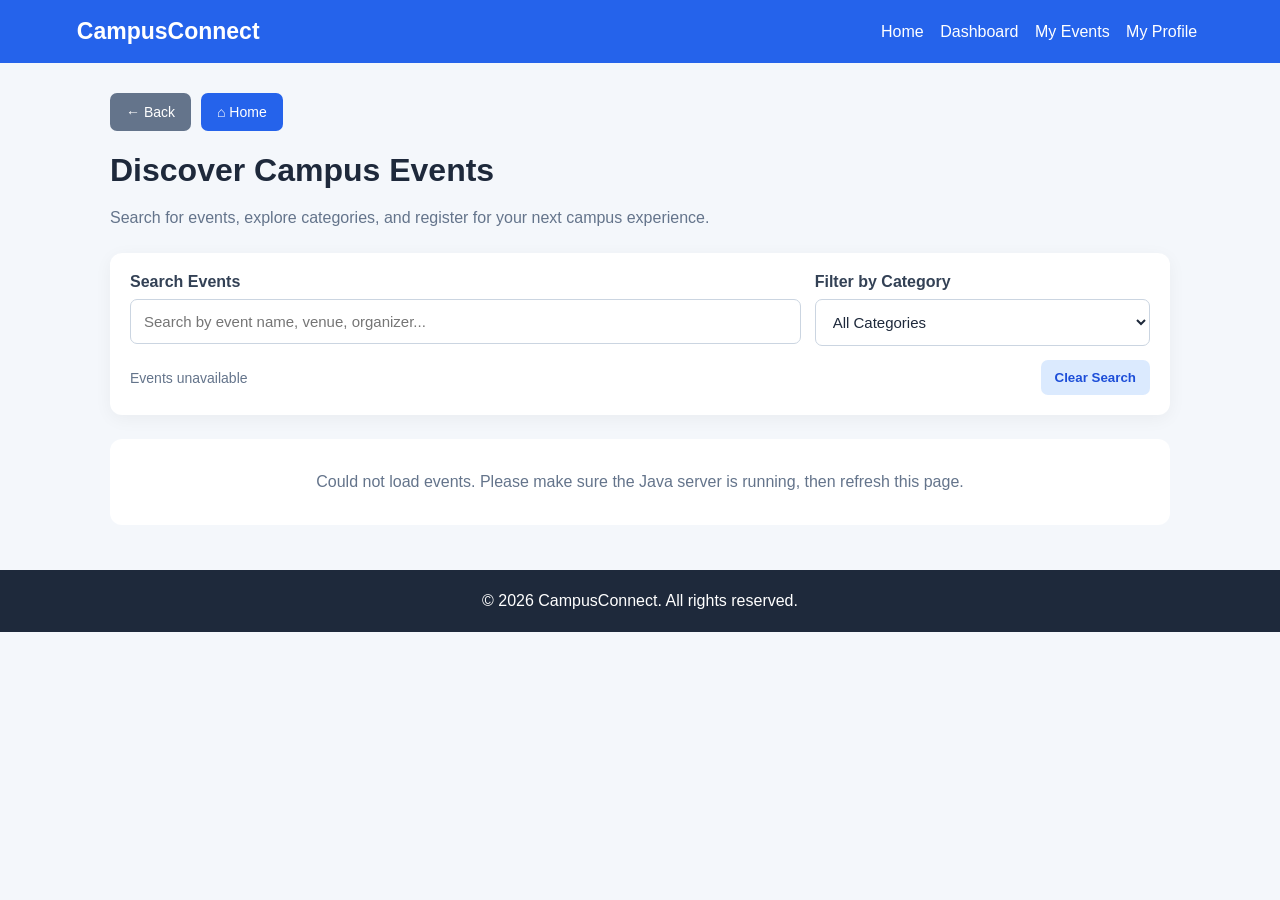
==== events.html @ c1197f38 "Upload CampusConnect project" ====
<!DOCTYPE html>
<html lang="en">
<head>
    <meta charset="UTF-8">
    <meta name="viewport" content="width=device-width, initial-scale=1.0">
    <title>Campus Events - CampusConnect</title>

    <style>
        * { box-sizing: border-box; }

        body {
            margin: 0;
            font-family: Arial, sans-serif;
            background: #f4f7fb;
            color: #1e293b;
        }

        nav {
            background: #2563eb;
            color: white;
            padding: 18px 6%;
            display: flex;
            justify-content: space-between;
            align-items: center;
            flex-wrap: wrap;
            gap: 12px;
        }

        nav a {
            color: white;
            text-decoration: none;
            margin: 6px;
        }

        .logo {
            font-size: 23px;
            font-weight: bold;
        }

        main {
            max-width: 1100px;
            margin: 30px auto;
            padding: 0 20px;
        }

        .navigation {
            display: flex;
            gap: 10px;
            margin-bottom: 20px;
        }

        .navigation a,
        .navigation button {
            border: 0;
            padding: 11px 16px;
            border-radius: 7px;
            cursor: pointer;
            text-decoration: none;
            color: white;
            background: #64748b;
            font-size: 14px;
        }

        .navigation a { background: #2563eb; }

        h1 { margin-bottom: 8px; }

        .intro {
            color: #64748b;
            margin-bottom: 22px;
            line-height: 1.6;
        }

        .search-panel {
            background: white;
            padding: 20px;
            border-radius: 12px;
            margin-bottom: 24px;
            box-shadow: 0 4px 18px #0000000c;
        }

        .search-controls {
            display: grid;
            grid-template-columns: 2fr 1fr;
            gap: 14px;
        }

        .field label {
            display: block;
            font-weight: bold;
            margin-bottom: 8px;
            color: #334155;
        }

        .field input,
        .field select {
            width: 100%;
            padding: 13px;
            border: 1px solid #cbd5e1;
            border-radius: 7px;
            font-size: 15px;
            background: white;
            color: #1e293b;
        }

        .field input:focus,
        .field select:focus {
            outline: 2px solid #93c5fd;
            border-color: #2563eb;
        }

        .search-bottom {
            display: flex;
            justify-content: space-between;
            align-items: center;
            gap: 12px;
            flex-wrap: wrap;
            margin-top: 14px;
        }

        #resultCount {
            color: #64748b;
            font-size: 14px;
        }

        #clearFilters {
            border: 0;
            background: #dbeafe;
            color: #1d4ed8;
            padding: 10px 14px;
            border-radius: 7px;
            font-weight: bold;
            cursor: pointer;
        }

        #notification {
            display: none;
            padding: 15px 18px;
            margin: 20px 0;
            border-radius: 8px;
            font-weight: bold;
            line-height: 1.5;
        }

        .events {
            display: grid;
            grid-template-columns: repeat(auto-fit, minmax(260px, 1fr));
            gap: 22px;
        }

        .card {
            background: white;
            padding: 24px;
            border-radius: 12px;
            box-shadow: 0 4px 18px #0000000c;
            display: flex;
            flex-direction: column;
            gap: 10px;
        }

        .card h2 {
            color: #1d4ed8;
            margin: 0;
            overflow-wrap: anywhere;
        }

        .card p {
            line-height: 1.6;
            color: #475569;
            margin: 3px 0;
            overflow-wrap: anywhere;
        }

        .category {
            display: inline-block;
            background: #dbeafe;
            color: #1d4ed8;
            padding: 5px 10px;
            border-radius: 20px;
            font-size: 12px;
            align-self: flex-start;
        }

        .register {
            border: 0;
            background: #2563eb;
            color: white;
            padding: 12px 16px;
            border-radius: 7px;
            cursor: pointer;
            font-weight: bold;
            margin-top: auto;
        }

        .register:hover { background: #1d4ed8; }

        .register:disabled {
            opacity: 0.6;
            cursor: not-allowed;
        }

        .empty,
        .loading {
            background: white;
            padding: 30px;
            border-radius: 12px;
            color: #64748b;
            text-align: center;
            grid-column: 1 / -1;
            line-height: 1.6;
        }

        footer {
            margin-top: 45px;
            background: #1e293b;
            color: white;
            text-align: center;
            padding: 22px;
        }

        @media (max-width: 650px) {
            .search-controls {
                grid-template-columns: 1fr;
            }

            nav {
                align-items: flex-start;
                flex-direction: column;
            }
        }
    </style>
</head>

<body>

<nav>
    <div class="logo">CampusConnect</div>
    <div>
        <a href="index.html">Home</a>
        <a href="student-dashboard.html">Dashboard</a>
        <a href="my-events.html">My Events</a>
        <a href="student-details.html">My Profile</a>
    </div>
</nav>

<main>
    <div class="navigation">
        <button onclick="history.back()">← Back</button>
        <a href="index.html">⌂ Home</a>
    </div>

    <h1>Discover Campus Events</h1>

    <p class="intro">
        Search for events, explore categories, and register for your next campus experience.
    </p>

    <section class="search-panel">
        <div class="search-controls">
            <div class="field">
                <label for="searchInput">Search Events</label>
                <input
                    type="search"
                    id="searchInput"
                    placeholder="Search by event name, venue, organizer..."
                    autocomplete="off"
                >
            </div>

            <div class="field">
                <label for="categoryFilter">Filter by Category</label>
                <select id="categoryFilter">
                    <option value="">All Categories</option>
                </select>
            </div>
        </div>

        <div class="search-bottom">
            <span id="resultCount" aria-live="polite">
                Loading events...
            </span>

            <button type="button" id="clearFilters">
                Clear Search
            </button>
        </div>
    </section>

    <div id="notification" role="status" aria-live="polite"></div>

    <section id="eventsList" class="events">
        <div class="loading">Loading campus events...</div>
    </section>
</main>

<footer>© 2026 CampusConnect. All rights reserved.</footer>

<script>
    const eventsList = document.getElementById("eventsList");
    const searchInput = document.getElementById("searchInput");
    const categoryFilter = document.getElementById("categoryFilter");
    const resultCount = document.getElementById("resultCount");
    const clearFilters = document.getElementById("clearFilters");

    let allEvents = [];

    function showNotification(message, success) {
        const box = document.getElementById("notification");

        box.textContent = message;
        box.style.display = "block";
        box.style.background = success ? "#dcfce7" : "#fee2e2";
        box.style.color = success ? "#166534" : "#991b1b";
        box.style.border = success
            ? "1px solid #86efac"
            : "1px solid #fca5a5";

        box.scrollIntoView({
            behavior: "smooth",
            block: "nearest"
        });
    }

    function addTextElement(parent, tag, className, text) {
        const element = document.createElement(tag);

        if (className) {
            element.className = className;
        }

        element.textContent = text ?? "";
        parent.appendChild(element);

        return element;
    }

    function formatDate(dateString) {
        const match = /^(\d{4})-(\d{2})-(\d{2})$/.exec(dateString || "");

        if (!match) {
            return dateString || "Not specified";
        }

        const date = new Date(
            Number(match[1]),
            Number(match[2]) - 1,
            Number(match[3])
        );

        return date.toLocaleDateString("en-IN", {
            day: "numeric",
            month: "long",
            year: "numeric"
        });
    }

    function populateCategories() {
        const categories = [
            ...new Set(
                allEvents
                    .map(event => (event.category || "").trim())
                    .filter(Boolean)
            )
        ].sort((a, b) => a.localeCompare(b));

        categoryFilter.replaceChildren();

        const allOption = document.createElement("option");
        allOption.value = "";
        allOption.textContent = "All Categories";
        categoryFilter.appendChild(allOption);

        categories.forEach(category => {
            const option = document.createElement("option");
            option.value = category;
            option.textContent = category;
            categoryFilter.appendChild(option);
        });
    }

    function renderEvents() {
        const searchTerm = searchInput.value.trim().toLowerCase();
        const selectedCategory = categoryFilter.value;

        const filteredEvents = allEvents.filter(event => {
            const searchableText = [
                event.title,
                event.description,
                event.venue,
                event.organizerName,
                event.category
            ].join(" ").toLowerCase();

            const matchesSearch = searchableText.includes(searchTerm);

            const matchesCategory = !selectedCategory ||
                event.category === selectedCategory;

            return matchesSearch && matchesCategory;
        });

        resultCount.textContent =
            "Showing " + filteredEvents.length +
            " of " + allEvents.length + " events";

        eventsList.replaceChildren();

        if (filteredEvents.length === 0) {
            addTextElement(
                eventsList,
                "div",
                "empty",
                allEvents.length === 0
                    ? "No events have been published yet. Please check back later."
                    : "No matching events found. Try another search or clear your filters."
            );
            return;
        }

        
filteredEvents.forEach(event => {
    const card = document.createElement("article");
    card.className = "card";

    addTextElement(card, "span", "category", event.category);
    addTextElement(card, "h2", "", event.title);
    addTextElement(card, "p", "", event.description);

    addTextElement(
        card, "p", "", "Date: " + formatDate(event.date)
    );
    addTextElement(
        card, "p", "", "Time: " + (event.time || "Not specified")
    );
    addTextElement(
        card, "p", "", "Venue: " + (event.venue || "Not specified")
    );
    addTextElement(
        card, "p", "", "Organizer: " +
            (event.organizerName || "Not specified")
    );

    // Seat availability details
    const studentLimit = Number(event.studentLimit ?? 100000);
    const registeredCount = Number(event.registeredCount ?? 0);
    const availableSeats = Math.max(
        0,
        Number(event.availableSeats ?? studentLimit - registeredCount)
    );
    const eventFee = Number(event.eventFee ?? 0);

    addTextElement(
        card, "p", "", "Maximum Seats: " + studentLimit
    );
    addTextElement(
        card, "p", "", "Registered Students: " + registeredCount
    );

    const seatsText = availableSeats === 0
        ? "Fully Booked"
        : "Seats Available: " + availableSeats;

    const seatsElement = document.createElement("p");
    seatsElement.textContent = seatsText;
    seatsElement.style.fontWeight = "bold";
    seatsElement.style.color = availableSeats === 0
        ? "#dc2626"
        : "#15803d";
    card.appendChild(seatsElement);
    const feeElement = document.createElement("p");

feeElement.textContent = eventFee === 0
    ? "Event Fee: FREE"
    : "Event Fee: ₹" + eventFee;

feeElement.style.fontWeight = "bold";
feeElement.style.color = "#2563eb";

card.appendChild(feeElement);

    const registerButton = document.createElement("button");
    registerButton.dataset.eventFee = String(eventFee);
    registerButton.className = "register";

    if (availableSeats === 0) {
        registerButton.textContent = "Fully Booked";
        registerButton.disabled = true;
    } else {
        registerButton.textContent = "Register Now";

        registerButton.addEventListener("click", () => {
            registerEvent(
                event.eventId,
                event.title,
                registerButton
            );
        });
    }

    card.appendChild(registerButton);
    eventsList.appendChild(card);
});
    }
    async function loadEvents() {
        eventsList.replaceChildren();

        addTextElement(
            eventsList,
            "div",
            "loading",
            "Loading campus events..."
        );

        resultCount.textContent = "Loading events...";

        try {
            const response = await fetch("/events");

            if (!response.ok) {
                throw new Error("Unable to load events.");
            }

            const events = await response.json();

            if (!Array.isArray(events)) {
                throw new Error("Invalid event data received.");
            }

            allEvents = events;

            populateCategories();
            renderEvents();

        } catch (error) {
            allEvents = [];
            eventsList.replaceChildren();

            addTextElement(
                eventsList,
                "div",
                "empty",
                "Could not load events. Please make sure the Java server is running, then refresh this page."
            );

            resultCount.textContent = "Events unavailable";
        }
    }

   
async function registerEvent(eventId, eventName, button) {
    const eventFeeElement = button.parentElement.querySelector(
        ".event-fee"
    );

    const eventFee = Number(
        button.dataset.eventFee ?? 0
    );

    if (eventFee > 0) {
        const confirmed = confirm(
            "Demo Payment\n\nEvent: " + eventName +
            "\nFee: ₹" + eventFee +
            "\n\nThis is a simulation. No real money will be charged.\n\nContinue?"
        );

        if (!confirmed) {
            return;
        }

        alert(
            "Demo payment successful!\n" +
            "Amount: ₹" + eventFee +
            "\n\nThis is only a simulation, not a real payment."
        );
    }

    button.disabled = true;
    button.textContent = "Registering...";

    showNotification(
        "Registering for " + eventName + "...",
        true
    );

    try {
        const response = await fetch("/register", {
            method: "POST",
            headers: {
                "Content-Type": "application/x-www-form-urlencoded"
            },
            body: new URLSearchParams({
                studentId: localStorage.getItem("campusStudentId"),
                eventId: String(eventId),
                eventName: eventName
            })
        });

        const message = await response.text();

        showNotification(
            message,
            response.ok && /success|registered/i.test(message)
        );

    } catch (error) {
        showNotification(
            "Could not complete registration. Please try again.",
            false
        );
    } finally {
        button.disabled = false;
        button.textContent = "Register Now";
    }
}

    searchInput.addEventListener("input", renderEvents);
    categoryFilter.addEventListener("change", renderEvents);

    clearFilters.addEventListener("click", () => {
        searchInput.value = "";
        categoryFilter.value = "";
        renderEvents();
        searchInput.focus();
    });

    loadEvents();
</script>

</body>
</html>
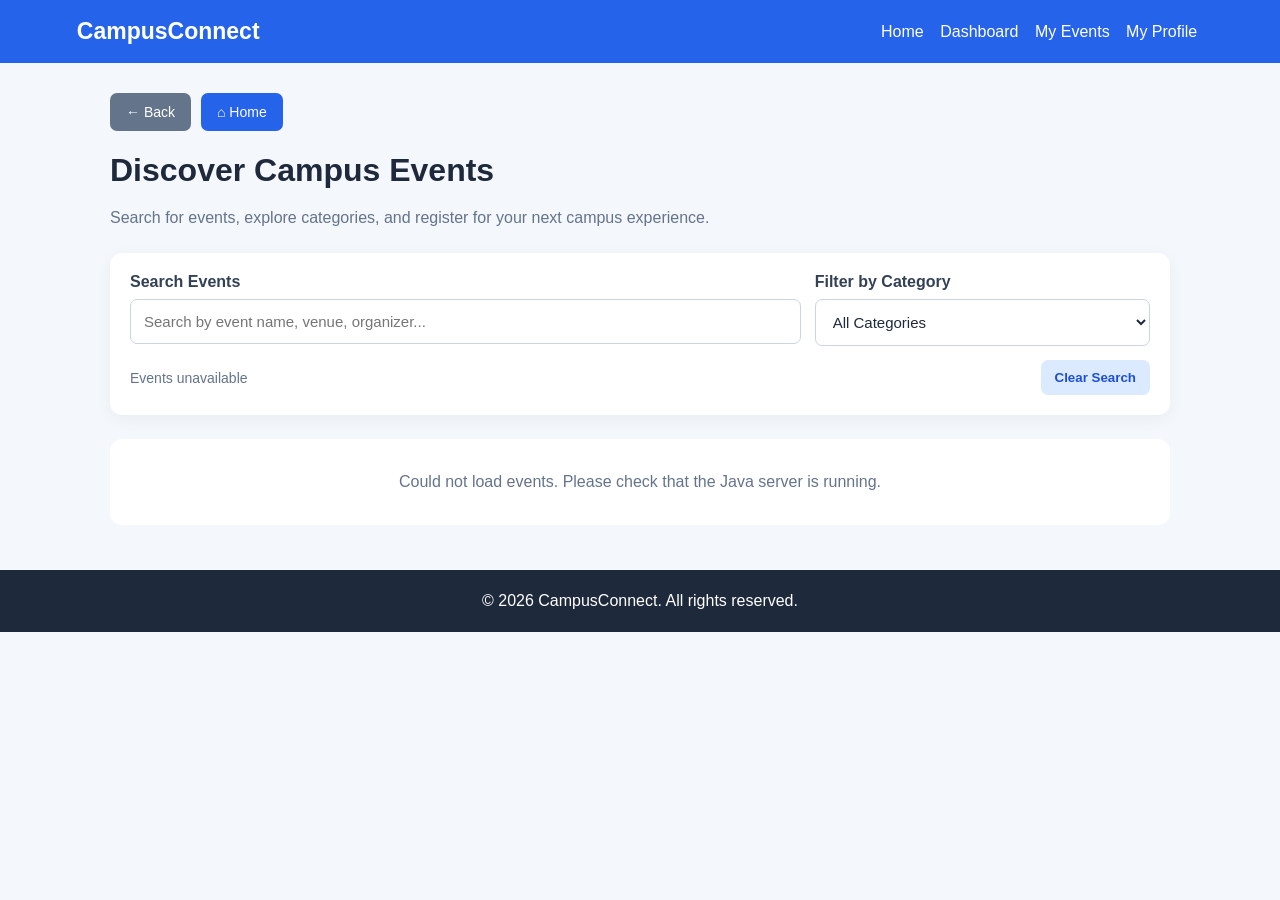
==== commit d2e1ff08: "Initial CampusConnect project upload" ====
--- a/events.html
+++ b/events.html
@@ -6,7 +6,9 @@
     <title>Campus Events - CampusConnect</title>
 
     <style>
-        * { box-sizing: border-box; }
+        * {
+            box-sizing: border-box;
+        }
 
         body {
             margin: 0;
@@ -61,9 +63,13 @@
             font-size: 14px;
         }
 
-        .navigation a { background: #2563eb; }
-
-        h1 { margin-bottom: 8px; }
+        .navigation a {
+            background: #2563eb;
+        }
+
+        h1 {
+            margin-bottom: 8px;
+        }
 
         .intro {
             color: #64748b;
@@ -103,12 +109,6 @@
             color: #1e293b;
         }
 
-        .field input:focus,
-        .field select:focus {
-            outline: 2px solid #93c5fd;
-            border-color: #2563eb;
-        }
-
         .search-bottom {
             display: flex;
             justify-content: space-between;
@@ -192,7 +192,9 @@
             margin-top: auto;
         }
 
-        .register:hover { background: #1d4ed8; }
+        .register:hover {
+            background: #1d4ed8;
+        }
 
         .register:disabled {
             opacity: 0.6;
@@ -210,6 +212,102 @@
             line-height: 1.6;
         }
 
+        /* Registration modal */
+
+        .modal {
+            display: none;
+            position: fixed;
+            z-index: 1000;
+            inset: 0;
+            background: rgba(15, 23, 42, 0.65);
+            justify-content: center;
+            align-items: center;
+            padding: 20px;
+            overflow-y: auto;
+        }
+
+        .modal-content {
+            background: white;
+            width: 100%;
+            max-width: 600px;
+            padding: 28px;
+            border-radius: 14px;
+            box-shadow: 0 10px 35px #00000030;
+            margin: auto;
+        }
+
+        .modal-content h2 {
+            margin-top: 0;
+            color: #1d4ed8;
+        }
+
+        .modal-content p {
+            color: #64748b;
+            line-height: 1.5;
+        }
+
+        .form-grid {
+            display: grid;
+            grid-template-columns: 1fr 1fr;
+            gap: 15px;
+        }
+
+        .form-field {
+            margin-bottom: 14px;
+        }
+
+        .form-field.full {
+            grid-column: 1 / -1;
+        }
+
+        .form-field label {
+            display: block;
+            margin-bottom: 7px;
+            font-weight: bold;
+            color: #334155;
+        }
+
+        .form-field input,
+        .form-field select {
+            width: 100%;
+            padding: 12px;
+            border: 1px solid #cbd5e1;
+            border-radius: 7px;
+            font-size: 15px;
+        }
+
+        .form-buttons {
+            display: flex;
+            gap: 10px;
+            margin-top: 12px;
+        }
+
+        .submit-btn,
+        .cancel-btn {
+            flex: 1;
+            padding: 13px;
+            border: 0;
+            border-radius: 7px;
+            cursor: pointer;
+            font-weight: bold;
+            font-size: 15px;
+        }
+
+        .submit-btn {
+            background: #2563eb;
+            color: white;
+        }
+
+        .cancel-btn {
+            background: #e2e8f0;
+            color: #334155;
+        }
+
+        .submit-btn:disabled {
+            opacity: 0.6;
+            cursor: not-allowed;
+        }
+
         footer {
             margin-top: 45px;
             background: #1e293b;
@@ -219,7 +317,8 @@
         }
 
         @media (max-width: 650px) {
-            .search-controls {
+            .search-controls,
+            .form-grid {
                 grid-template-columns: 1fr;
             }
 
@@ -227,6 +326,10 @@
                 align-items: flex-start;
                 flex-direction: column;
             }
+
+            .form-field.full {
+                grid-column: auto;
+            }
         }
     </style>
 </head>
@@ -235,6 +338,7 @@
 
 <nav>
     <div class="logo">CampusConnect</div>
+
     <div>
         <a href="index.html">Home</a>
         <a href="student-dashboard.html">Dashboard</a>
@@ -244,6 +348,7 @@
 </nav>
 
 <main>
+
     <div class="navigation">
         <button onclick="history.back()">← Back</button>
         <a href="index.html">⌂ Home</a>
@@ -256,7 +361,9 @@
     </p>
 
     <section class="search-panel">
+
         <div class="search-controls">
+
             <div class="field">
                 <label for="searchInput">Search Events</label>
                 <input
@@ -273,17 +380,14 @@
                     <option value="">All Categories</option>
                 </select>
             </div>
+
         </div>
 
         <div class="search-bottom">
-            <span id="resultCount" aria-live="polite">
-                Loading events...
-            </span>
-
-            <button type="button" id="clearFilters">
-                Clear Search
-            </button>
+            <span id="resultCount">Loading events...</span>
+            <button type="button" id="clearFilters">Clear Search</button>
         </div>
+
     </section>
 
     <div id="notification" role="status" aria-live="polite"></div>
@@ -291,9 +395,114 @@
     <section id="eventsList" class="events">
         <div class="loading">Loading campus events...</div>
     </section>
+
 </main>
 
-<footer>© 2026 CampusConnect. All rights reserved.</footer>
+<!-- Student Registration Form -->
+
+<div class="modal" id="registrationModal">
+
+    <div class="modal-content">
+
+        <h2>Student Event Registration</h2>
+
+        <p id="selectedEventName"></p>
+
+        <form id="registrationForm">
+
+            <div class="form-grid">
+
+                <div class="form-field">
+                    <label for="fullName">Full Name *</label>
+                    <input
+                        type="text"
+                        id="fullName"
+                        required
+                    >
+                </div>
+
+                <div class="form-field">
+                    <label for="registerNumber">Register Number *</label>
+                    <input
+                        type="text"
+                        id="registerNumber"
+                        required
+                    >
+                </div>
+
+                <div class="form-field">
+                    <label for="studentEmail">Email Address *</label>
+                    <input
+                        type="email"
+                        id="studentEmail"
+                        required
+                    >
+                </div>
+
+                <div class="form-field">
+                    <label for="phoneNumber">Phone Number *</label>
+                    <input
+                        type="tel"
+                        id="phoneNumber"
+                        pattern="[0-9]{10}"
+                        maxlength="10"
+                        placeholder="10-digit mobile number"
+                        required
+                    >
+                </div>
+
+                <div class="form-field">
+                    <label for="department">Department *</label>
+                    <select id="department" required>
+                        <option value="">Select Department</option>
+                        <option value="CSE">Computer Science and Engineering</option>
+                        <option value="IT">Information Technology</option>
+                        <option value="ECE">Electronics and Communication</option>
+                        <option value="EEE">Electrical and Electronics</option>
+                        <option value="MECH">Mechanical Engineering</option>
+                        <option value="CIVIL">Civil Engineering</option>
+                        <option value="OTHER">Other</option>
+                    </select>
+                </div>
+
+                <div class="form-field">
+                    <label for="studyYear">Year of Study *</label>
+                    <select id="studyYear" required>
+                        <option value="">Select Year</option>
+                        <option value="1">First Year</option>
+                        <option value="2">Second Year</option>
+                        <option value="3">Third Year</option>
+                        <option value="4">Fourth Year</option>
+                    </select>
+                </div>
+
+            </div>
+
+            <div class="form-buttons">
+
+                <button type="button"
+                        class="cancel-btn"
+                        id="cancelRegistration">
+                    Cancel
+                </button>
+
+                <button type="submit"
+                        class="submit-btn"
+                        id="submitRegistration">
+                    Submit Registration
+                </button>
+
+            </div>
+
+        </form>
+
+    </div>
+
+</div>
+
+<footer>
+    © 2026 CampusConnect. All rights reserved.
+</footer>
 
 <script>
     const eventsList = document.getElementById("eventsList");
@@ -302,7 +511,18 @@
     const resultCount = document.getElementById("resultCount");
     const clearFilters = document.getElementById("clearFilters");
 
+    const registrationModal =
+        document.getElementById("registrationModal");
+
+    const registrationForm =
+        document.getElementById("registrationForm");
+
+    const submitRegistration =
+        document.getElementById("submitRegistration");
+
     let allEvents = [];
+    let selectedEvent = null;
+    let selectedButton = null;
 
     function showNotification(message, success) {
         const box = document.getElementById("notification");
@@ -391,12 +611,8 @@
                 event.category
             ].join(" ").toLowerCase();
 
-            const matchesSearch = searchableText.includes(searchTerm);
-
-            const matchesCategory = !selectedCategory ||
-                event.category === selectedCategory;
-
-            return matchesSearch && matchesCategory;
+            return searchableText.includes(searchTerm) &&
+                (!selectedCategory || event.category === selectedCategory);
         });
 
         resultCount.textContent =
@@ -410,97 +626,79 @@
                 eventsList,
                 "div",
                 "empty",
-                allEvents.length === 0
-                    ? "No events have been published yet. Please check back later."
-                    : "No matching events found. Try another search or clear your filters."
+                "No matching events found. Try another search or clear your filters."
             );
             return;
         }
 
-        
-filteredEvents.forEach(event => {
-    const card = document.createElement("article");
-    card.className = "card";
-
-    addTextElement(card, "span", "category", event.category);
-    addTextElement(card, "h2", "", event.title);
-    addTextElement(card, "p", "", event.description);
-
-    addTextElement(
-        card, "p", "", "Date: " + formatDate(event.date)
-    );
-    addTextElement(
-        card, "p", "", "Time: " + (event.time || "Not specified")
-    );
-    addTextElement(
-        card, "p", "", "Venue: " + (event.venue || "Not specified")
-    );
-    addTextElement(
-        card, "p", "", "Organizer: " +
-            (event.organizerName || "Not specified")
-    );
-
-    // Seat availability details
-    const studentLimit = Number(event.studentLimit ?? 100000);
-    const registeredCount = Number(event.registeredCount ?? 0);
-    const availableSeats = Math.max(
-        0,
-        Number(event.availableSeats ?? studentLimit - registeredCount)
-    );
-    const eventFee = Number(event.eventFee ?? 0);
-
-    addTextElement(
-        card, "p", "", "Maximum Seats: " + studentLimit
-    );
-    addTextElement(
-        card, "p", "", "Registered Students: " + registeredCount
-    );
-
-    const seatsText = availableSeats === 0
-        ? "Fully Booked"
-        : "Seats Available: " + availableSeats;
-
-    const seatsElement = document.createElement("p");
-    seatsElement.textContent = seatsText;
-    seatsElement.style.fontWeight = "bold";
-    seatsElement.style.color = availableSeats === 0
-        ? "#dc2626"
-        : "#15803d";
-    card.appendChild(seatsElement);
-    const feeElement = document.createElement("p");
-
-feeElement.textContent = eventFee === 0
-    ? "Event Fee: FREE"
-    : "Event Fee: ₹" + eventFee;
-
-feeElement.style.fontWeight = "bold";
-feeElement.style.color = "#2563eb";
-
-card.appendChild(feeElement);
-
-    const registerButton = document.createElement("button");
-    registerButton.dataset.eventFee = String(eventFee);
-    registerButton.className = "register";
-
-    if (availableSeats === 0) {
-        registerButton.textContent = "Fully Booked";
-        registerButton.disabled = true;
-    } else {
-        registerButton.textContent = "Register Now";
-
-        registerButton.addEventListener("click", () => {
-            registerEvent(
-                event.eventId,
-                event.title,
-                registerButton
+        filteredEvents.forEach(event => {
+            const card = document.createElement("article");
+            card.className = "card";
+
+            addTextElement(card, "span", "category", event.category);
+            addTextElement(card, "h2", "", event.title);
+            addTextElement(card, "p", "", event.description);
+
+            addTextElement(card, "p", "", "Date: " + formatDate(event.date));
+            addTextElement(card, "p", "", "Time: " + (event.time || "Not specified"));
+            addTextElement(card, "p", "", "Venue: " + (event.venue || "Not specified"));
+            addTextElement(card, "p", "", "Organizer: " + (event.organizerName || "Not specified"));
+
+            const studentLimit = Number(event.studentLimit ?? 100000);
+            const registeredCount = Number(event.registeredCount ?? 0);
+            const availableSeats = Math.max(
+                0,
+                Number(event.availableSeats ?? studentLimit - registeredCount)
             );
+
+            const eventFee = Number(event.eventFee ?? 0);
+
+            addTextElement(card, "p", "", "Maximum Seats: " + studentLimit);
+            addTextElement(card, "p", "", "Registered Students: " + registeredCount);
+
+            const seatsElement = addTextElement(
+                card,
+                "p",
+                "",
+                availableSeats === 0
+                    ? "Fully Booked"
+                    : "Seats Available: " + availableSeats
+            );
+
+            seatsElement.style.fontWeight = "bold";
+            seatsElement.style.color =
+                availableSeats === 0 ? "#dc2626" : "#15803d";
+
+            const feeElement = addTextElement(
+                card,
+                "p",
+                "",
+                eventFee === 0 ? "Event Fee: FREE" : "Event Fee: ₹" + eventFee
+            );
+
+            feeElement.style.fontWeight = "bold";
+            feeElement.style.color = "#2563eb";
+
+            const registerButton = document.createElement("button");
+            registerButton.className = "register";
+            registerButton.dataset.eventFee = String(eventFee);
+
+            if (availableSeats === 0) {
+                registerButton.textContent = "Fully Booked";
+                registerButton.disabled = true;
+            } else {
+                registerButton.textContent = "Register Now";
+
+                registerButton.addEventListener("click", () => {
+                    openRegistrationForm(event, registerButton);
+                });
+            }
+
+            card.appendChild(registerButton);
+            eventsList.appendChild(card);
         });
     }
 
-    card.appendChild(registerButton);
-    eventsList.appendChild(card);
-});
-    }
     async function loadEvents() {
         eventsList.replaceChildren();
 
@@ -511,8 +709,6 @@
             "Loading campus events..."
         );
 
-        resultCount.textContent = "Loading events...";
-
         try {
             const response = await fetch("/events");
 
@@ -523,95 +719,183 @@
             const events = await response.json();
 
             if (!Array.isArray(events)) {
-                throw new Error("Invalid event data received.");
+                throw new Error("Invalid event data.");
             }
 
             allEvents = events;
-
             populateCategories();
             renderEvents();
 
         } catch (error) {
             allEvents = [];
+
             eventsList.replaceChildren();
 
             addTextElement(
                 eventsList,
                 "div",
                 "empty",
-                "Could not load events. Please make sure the Java server is running, then refresh this page."
+                "Could not load events. Please check that the Java server is running."
             );
 
             resultCount.textContent = "Events unavailable";
         }
     }
 
-   
-async function registerEvent(eventId, eventName, button) {
-    const eventFeeElement = button.parentElement.querySelector(
-        ".event-fee"
-    );
-
-    const eventFee = Number(
-        button.dataset.eventFee ?? 0
-    );
-
-    if (eventFee > 0) {
-        const confirmed = confirm(
-            "Demo Payment\n\nEvent: " + eventName +
-            "\nFee: ₹" + eventFee +
-            "\n\nThis is a simulation. No real money will be charged.\n\nContinue?"
-        );
-
-        if (!confirmed) {
+    function openRegistrationForm(event, button) {
+        const studentId = localStorage.getItem("campusStudentId");
+
+        if (!studentId) {
+            showNotification(
+                "Please log in using your student account before registering.",
+                false
+            );
             return;
         }
 
-        alert(
-            "Demo payment successful!\n" +
-            "Amount: ₹" + eventFee +
-            "\n\nThis is only a simulation, not a real payment."
-        );
+        selectedEvent = event;
+        selectedButton = button;
+
+        document.getElementById("selectedEventName").textContent =
+            "Event: " + event.title;
+
+        // Prefill name and email from the student login session.
+        document.getElementById("fullName").value =
+            localStorage.getItem("campusStudentName") || "";
+
+        document.getElementById("studentEmail").value =
+            localStorage.getItem("campusStudentEmail") || "";
+
+        registrationForm.reset();
+
+        // Restore the prefilled values after resetting the form.
+        document.getElementById("fullName").value =
+            localStorage.getItem("campusStudentName") || "";
+
+        document.getElementById("studentEmail").value =
+            localStorage.getItem("campusStudentEmail") || "";
+
+        registrationModal.style.display = "flex";
     }
 
-    button.disabled = true;
-    button.textContent = "Registering...";
-
-    showNotification(
-        "Registering for " + eventName + "...",
-        true
-    );
-
-    try {
-        const response = await fetch("/register", {
-            method: "POST",
-            headers: {
-                "Content-Type": "application/x-www-form-urlencoded"
-            },
-            body: new URLSearchParams({
-                studentId: localStorage.getItem("campusStudentId"),
-                eventId: String(eventId),
-                eventName: eventName
-            })
-        });
-
-        const message = await response.text();
-
-        showNotification(
-            message,
-            response.ok && /success|registered/i.test(message)
-        );
-
-    } catch (error) {
-        showNotification(
-            "Could not complete registration. Please try again.",
-            false
-        );
-    } finally {
-        button.disabled = false;
-        button.textContent = "Register Now";
+    function closeRegistrationForm() {
+        registrationModal.style.display = "none";
+        registrationForm.reset();
+        selectedEvent = null;
+        selectedButton = null;
     }
-}
+
+    document.getElementById("cancelRegistration")
+        .addEventListener("click", closeRegistrationForm);
+
+    registrationModal.addEventListener("click", function(event) {
+        if (event.target === registrationModal) {
+            closeRegistrationForm();
+        }
+    });
+
+    registrationForm.addEventListener("submit", async function(event) {
+        event.preventDefault();
+
+        if (!selectedEvent || !selectedButton) {
+            showNotification("Please select an event first.", false);
+            return;
+        }
+
+        const studentId = localStorage.getItem("campusStudentId");
+
+        if (!studentId) {
+            showNotification("Please log in first.", false);
+            closeRegistrationForm();
+            return;
+        }
+
+        const fullName = document.getElementById("fullName").value.trim();
+        const registerNumber = document.getElementById("registerNumber").value.trim();
+        const email = document.getElementById("studentEmail").value.trim();
+        const phone = document.getElementById("phoneNumber").value.trim();
+        const department = document.getElementById("department").value;
+        const studyYear = document.getElementById("studyYear").value;
+
+        if (!fullName || !registerNumber || !email ||
+            !phone || !department || !studyYear) {
+            showNotification("Please complete all student details.", false);
+            return;
+        }
+
+        if (!/^[0-9]{10}$/.test(phone)) {
+            showNotification("Please enter a valid 10-digit phone number.", false);
+            return;
+        }
+
+        const eventFee = Number(selectedButton.dataset.eventFee || 0);
+
+        submitRegistration.disabled = true;
+        submitRegistration.textContent = "Registering...";
+
+        try {
+            const response = await fetch("/register", {
+                method: "POST",
+                headers: {
+                    "Content-Type": "application/x-www-form-urlencoded"
+                },
+                body: new URLSearchParams({
+                    studentId: studentId,
+                    eventId: String(selectedEvent.eventId),
+                    eventName: selectedEvent.title,
+                    fullName: fullName,
+                    registerNumber: registerNumber,
+                    email: email,
+                    phone: phone,
+                    department: department,
+                    studyYear: studyYear
+                })
+            });
+
+            const message = await response.text();
+
+            if (response.status === 409) {
+                showNotification(
+                    "You have already registered for this event.",
+                    false
+                );
+                closeRegistrationForm();
+                return;
+            }
+
+            if (!response.ok) {
+                showNotification(message || "Registration failed.", false);
+                return;
+            }
+
+            if (/registration successful/i.test(message)) {
+                if (eventFee > 0) {
+                    alert(
+                        "Demo payment successful!\n" +
+                        "Amount: ₹" + eventFee +
+                        "\nNo real money was charged."
+                    );
+                }
+
+                showNotification(message, true);
+                closeRegistrationForm();
+
+                // Refresh seat counts after successful registration.
+                await loadEvents();
+            } else {
+                showNotification(message, false);
+            }
+
+        } catch (error) {
+            showNotification(
+                "Could not complete registration. Please try again.",
+                false
+            );
+        } finally {
+            submitRegistration.disabled = false;
+            submitRegistration.textContent = "Submit Registration";
+        }
+    });
 
     searchInput.addEventListener("input", renderEvents);
     categoryFilter.addEventListener("change", renderEvents);
